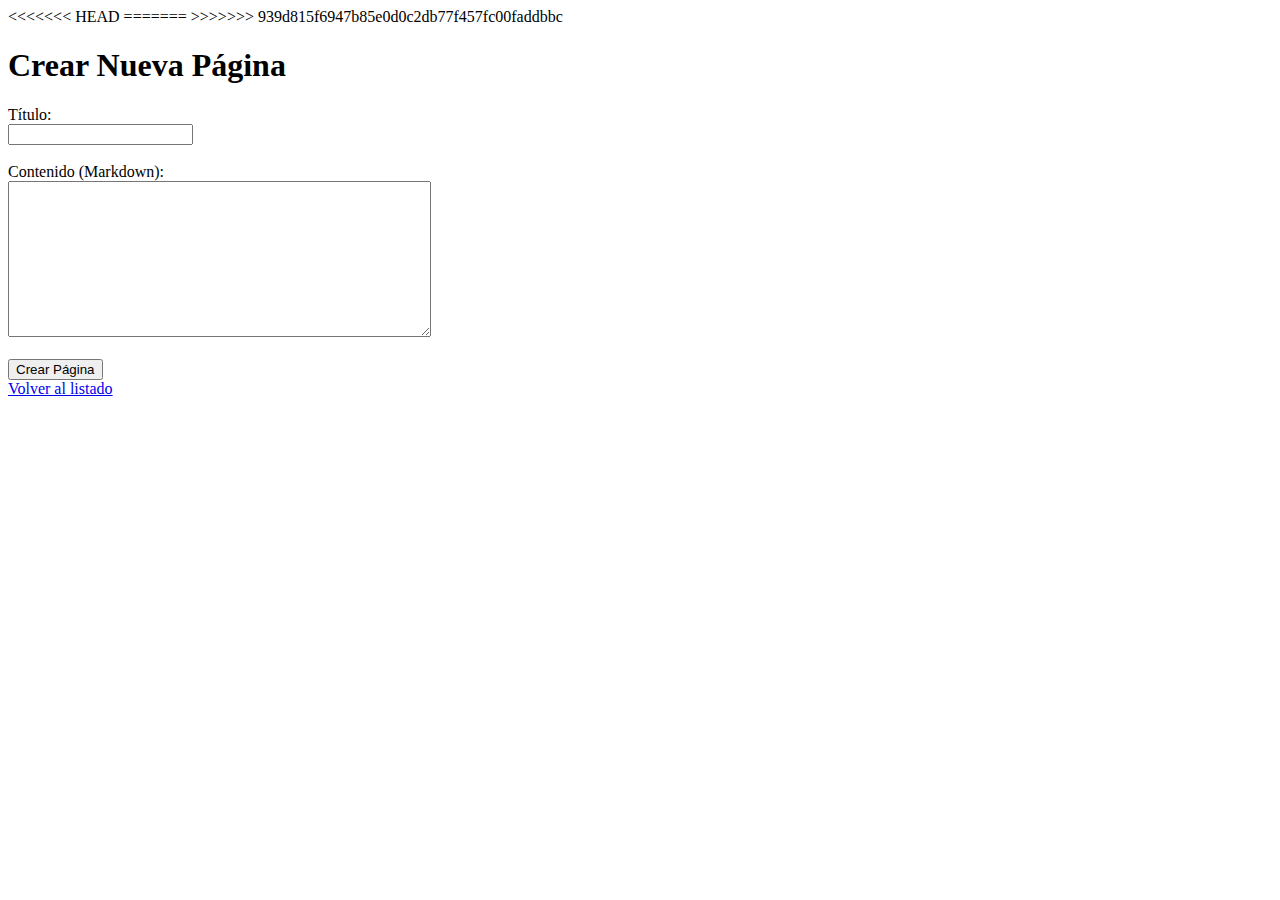
==== html/new.html @ dcb1ee60 "Merge branch 'main' of https://github.com/SrEstrada/wiki" ====
<!DOCTYPE html>
<html lang="en">
<head>
    <meta charset="UTF-8">
    <meta name="viewport" content="width=device-width, initial-scale=1.0">
<<<<<<< HEAD
    <title>Crear Nueva Página</title>
=======
    <title>Crear Nueva Página - Wiki</title>
>>>>>>> 939d815f6947b85e0d0c2db77f457fc00faddbbc
    <link rel="stylesheet" href="css/styles.css">
</head>
<body>
    <h1>Crear Nueva Página</h1>
    <form action="../cgi-bin/new.pl" method="post">
        <label for="titulo">Título:</label><br>
        <input type="text" id="titulo" name="titulo" required><br><br>
        <label for="contenido">Contenido (Markdown):</label><br>
        <textarea id="contenido" name="contenido" rows="10" cols="50" required></textarea><br><br>
        <input type="submit" value="Crear Página">
    </form>
    <a href="../cgi-bin/list.pl">Volver al listado</a>
</body>
</html>
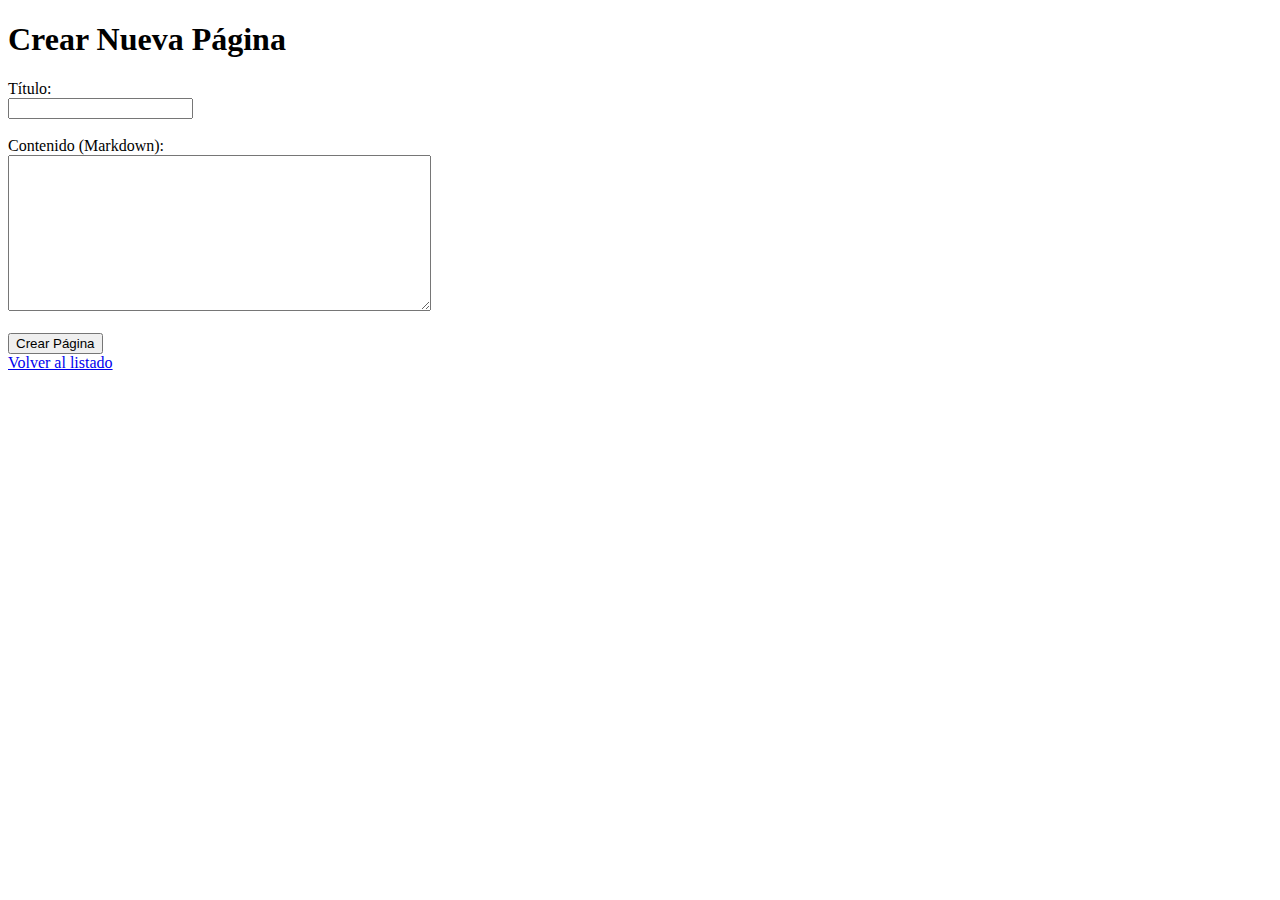
==== commit af2b2dac: "corregido" ====
--- a/html/new.html
+++ b/html/new.html
@@ -4,11 +4,7 @@
 <head>
     <meta charset="UTF-8">
     <meta name="viewport" content="width=device-width, initial-scale=1.0">
-<<<<<<< HEAD
-    <title>Crear Nueva Página</title>
-=======
     <title>Crear Nueva Página - Wiki</title>
->>>>>>> 939d815f6947b85e0d0c2db77f457fc00faddbbc
     <link rel="stylesheet" href="css/styles.css">
 </head>
 <body>
